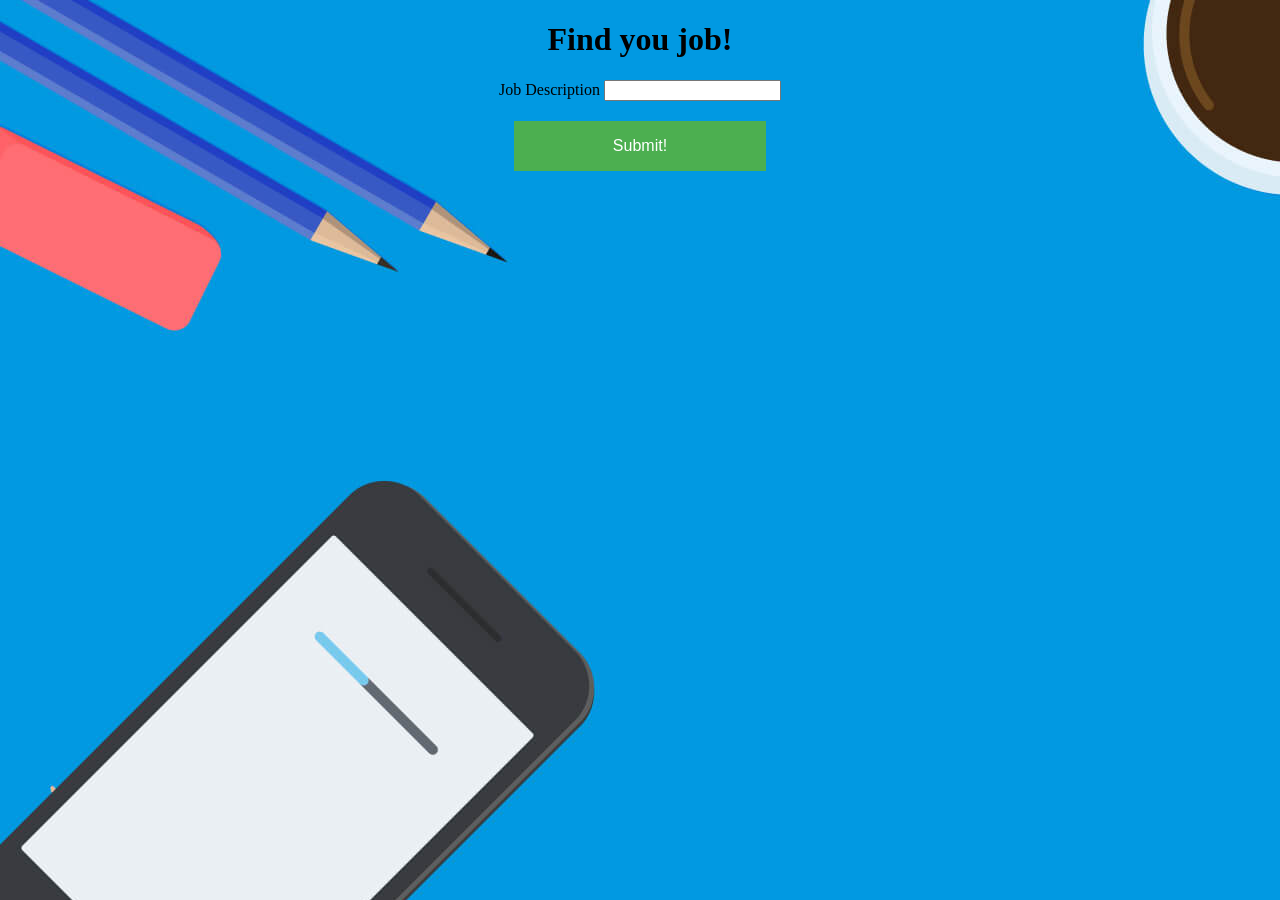
==== WebApplication/PythonApp/templates/index.html @ 645aa594 "We Application First Commit" ====
<!DOCTYPE html>
<html>
<head>
<link rel="stylesheet" type="text/css" href="theme.css">
</head>
   <body>
      <div class="a">
         <h1>Find you job!</h1>
            <form action = "http://localhost:5000/result" method = "POST">
               <p>Job Description <input type = "text" name = "Job" /></p>
               <button class="button button1">Submit!</button>
            </form>
      </div>
   </body>
</html>
---- WebApplication/PythonApp/templates/theme.css ----
body {
   background-image: url("./Photos/background_img.jpg");
   background-color: #cccccc;
}

div.a {
    text-align: center;
}

h1 {
    display: block;
    font-size: 2em;
    margin-top: 0.67em;
    margin-bottom: 0.67em;
    margin-left: 0;
    margin-right: 0;
    font-weight: bold;
}

.button {
    background-color: #4CAF50; /* Green */
    border: none;
    color: white;
    padding: 16px 32px;
    text-align: center;
    text-decoration: none;
    display: inline-block;
    font-size: 16px;
    margin: 4px 2px;
    -webkit-transition-duration: 0.4s; /* Safari */
    transition-duration: 0.4s;
    cursor: pointer;
}

.button1 {width: 20%;}

.button1:hover {
    background-color: #4CAF50;
    color: white;
}

textarea {
    width: 100%;
    height: 150px;
    padding: 12px 20px;
    box-sizing: border-box;
    border: 2px solid #ccc;
    border-radius: 4px;
    background-color: #f8f8f8;
    font-size: 16px;
    resize: none;
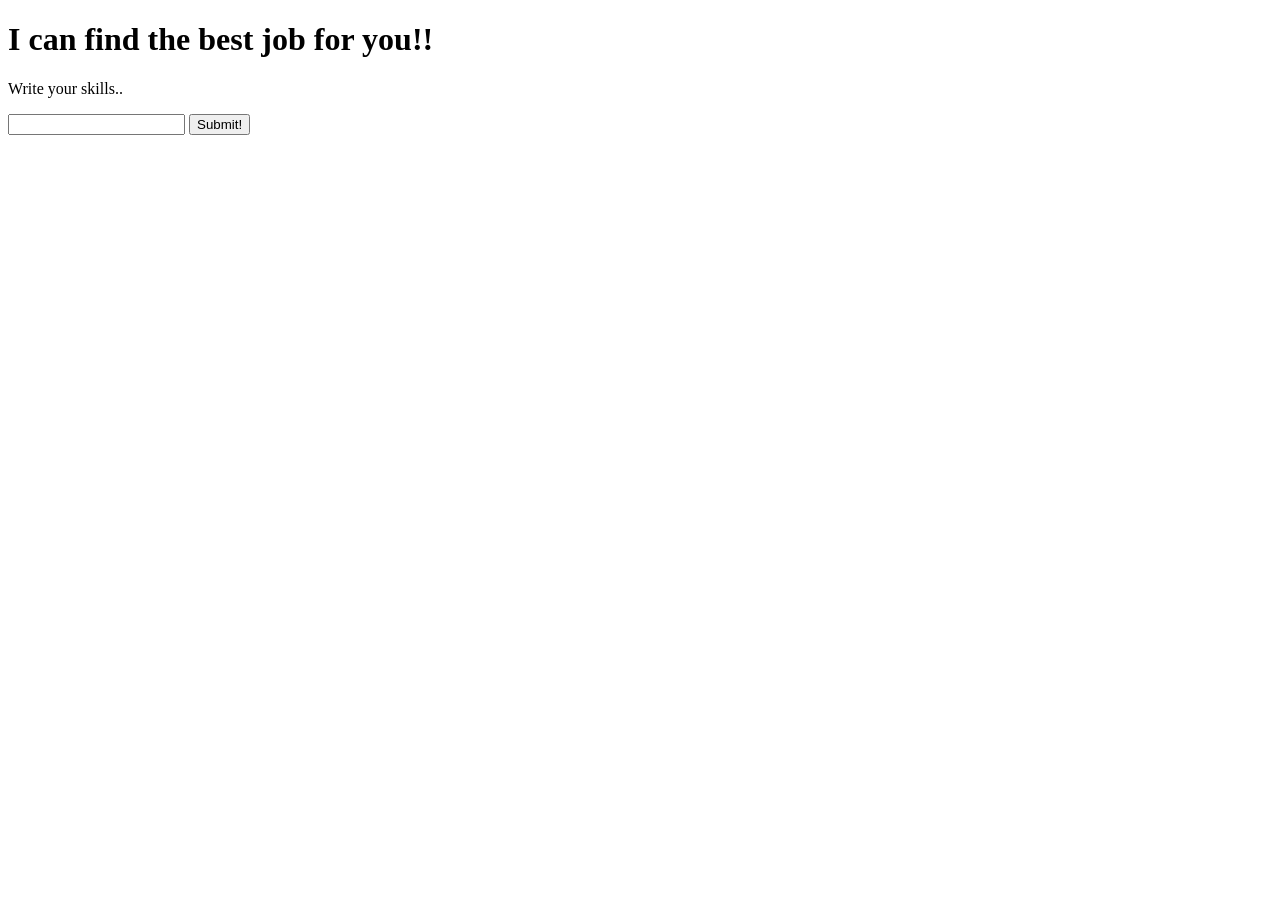
==== commit 72b4aea9: "Application V1.1" ====
--- a/WebApplication/PythonApp/templates/index.html
+++ b/WebApplication/PythonApp/templates/index.html
@@ -1,13 +1,14 @@
 <!DOCTYPE html>
 <html>
 <head>
-<link rel="stylesheet" type="text/css" href="theme.css">
+<link rel="stylesheet" type="text/css" href= "{{ url_for('static',filename='styles/theme.css') }}">
 </head>
    <body>
       <div class="a">
-         <h1>Find you job!</h1>
+         <h1>I can find the best job for you!!</h1>
             <form action = "http://localhost:5000/result" method = "POST">
-               <p>Job Description <input type = "text" name = "Job" /></p>
+               <p>Write your skills..</p>
+               <input type = "text"  name = "Job" />
                <button class="button button1">Submit!</button>
             </form>
       </div>
